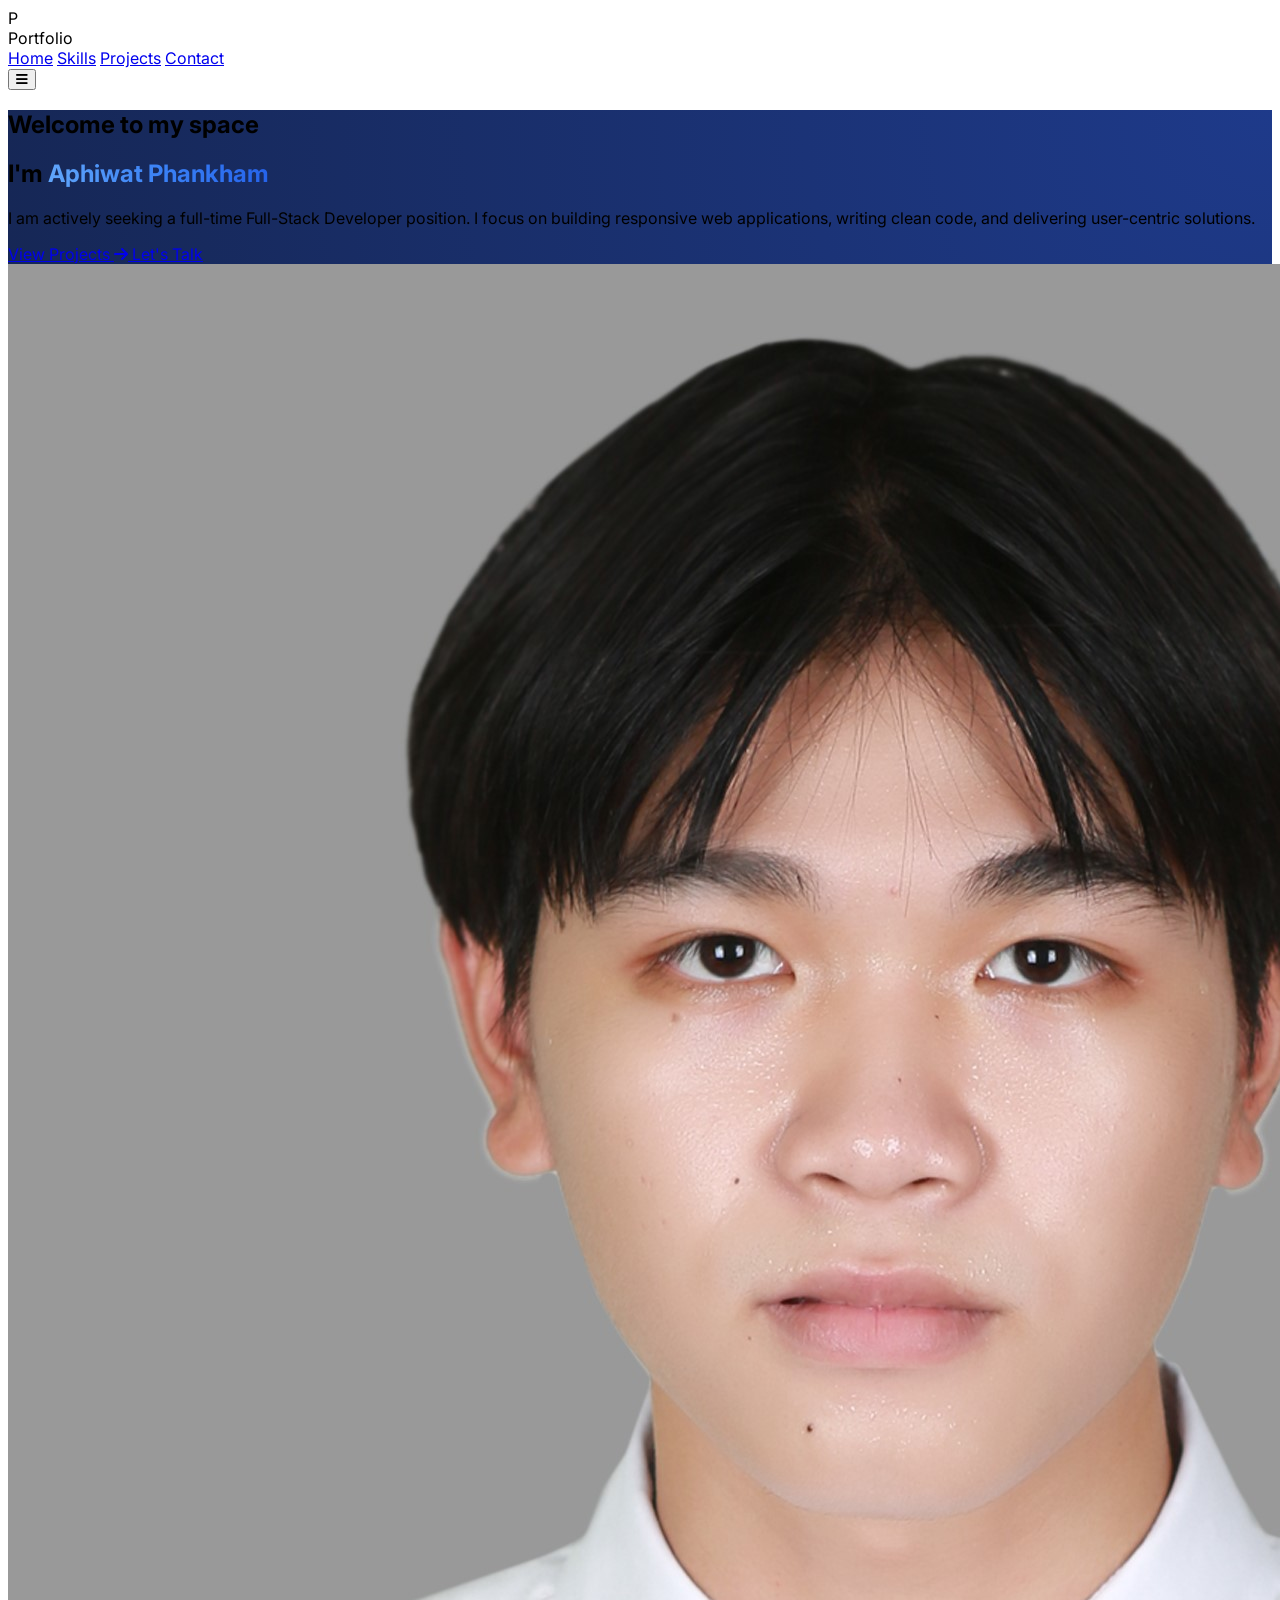
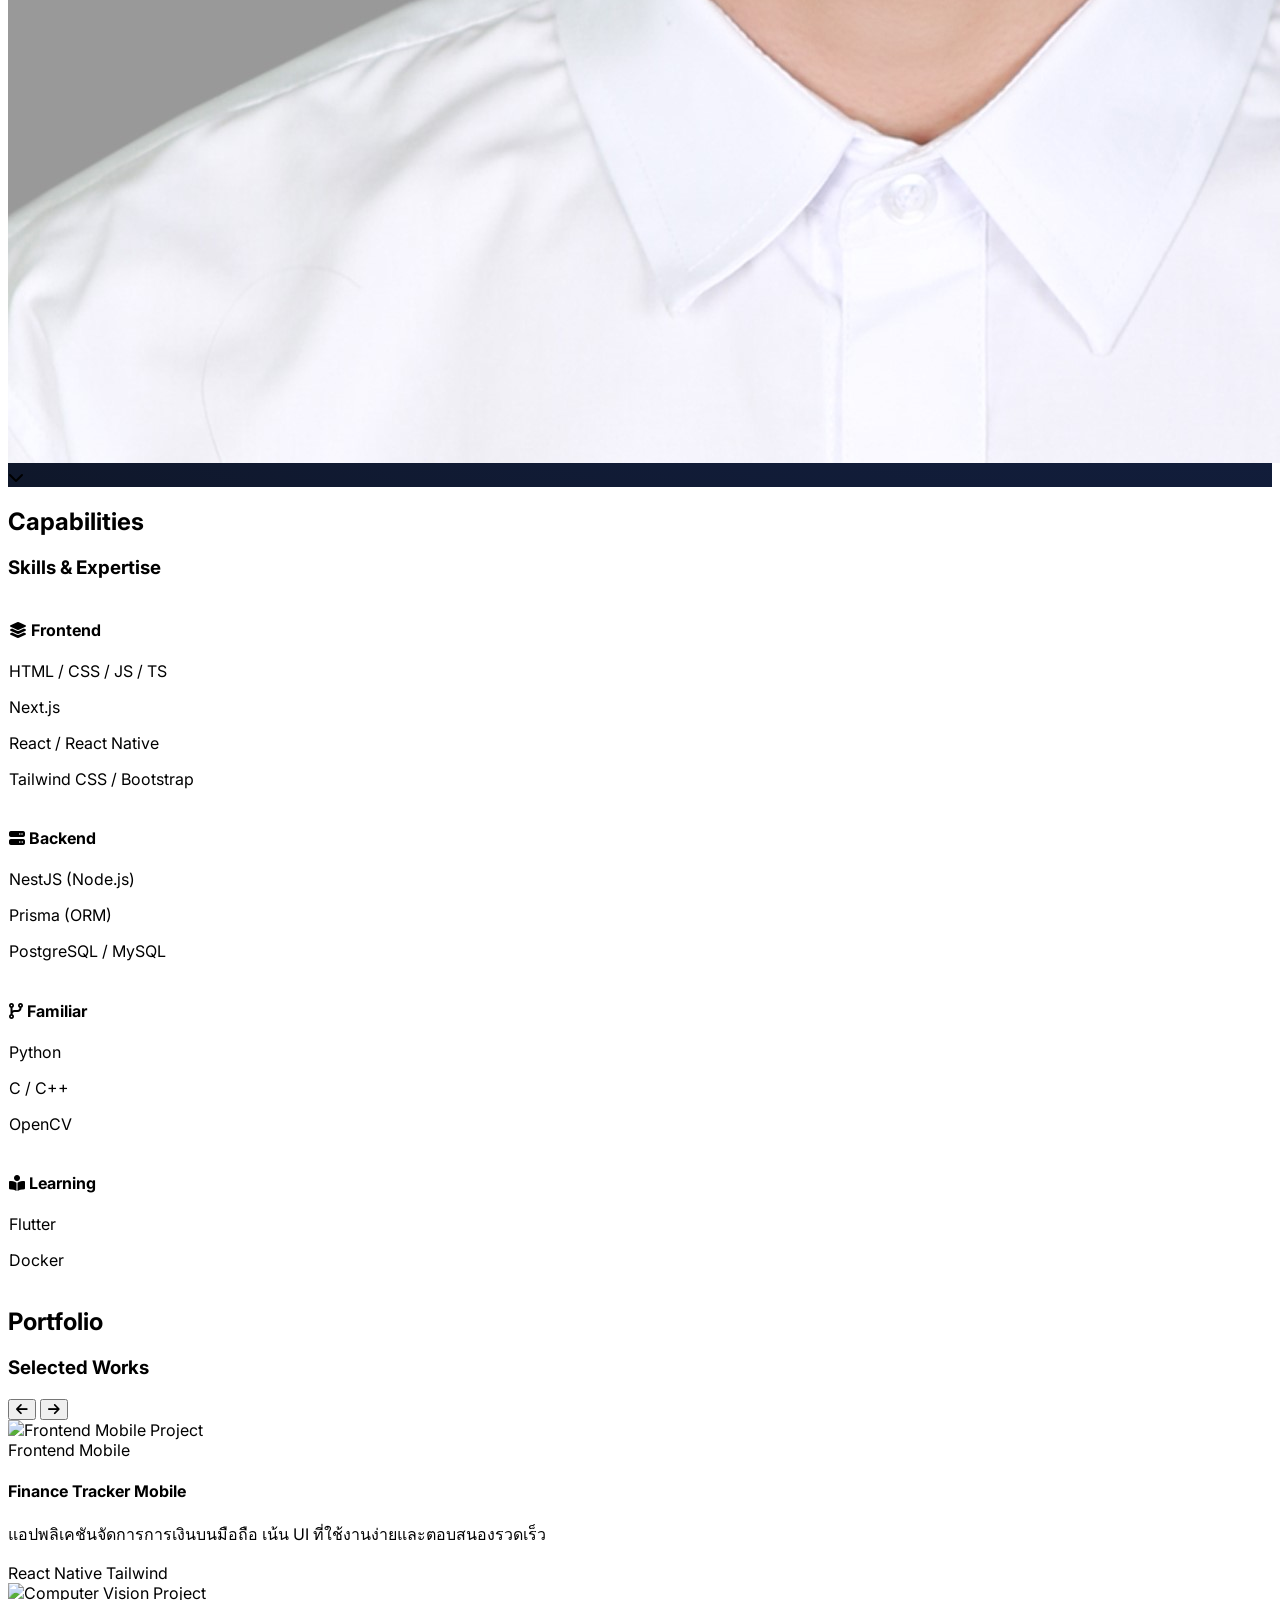
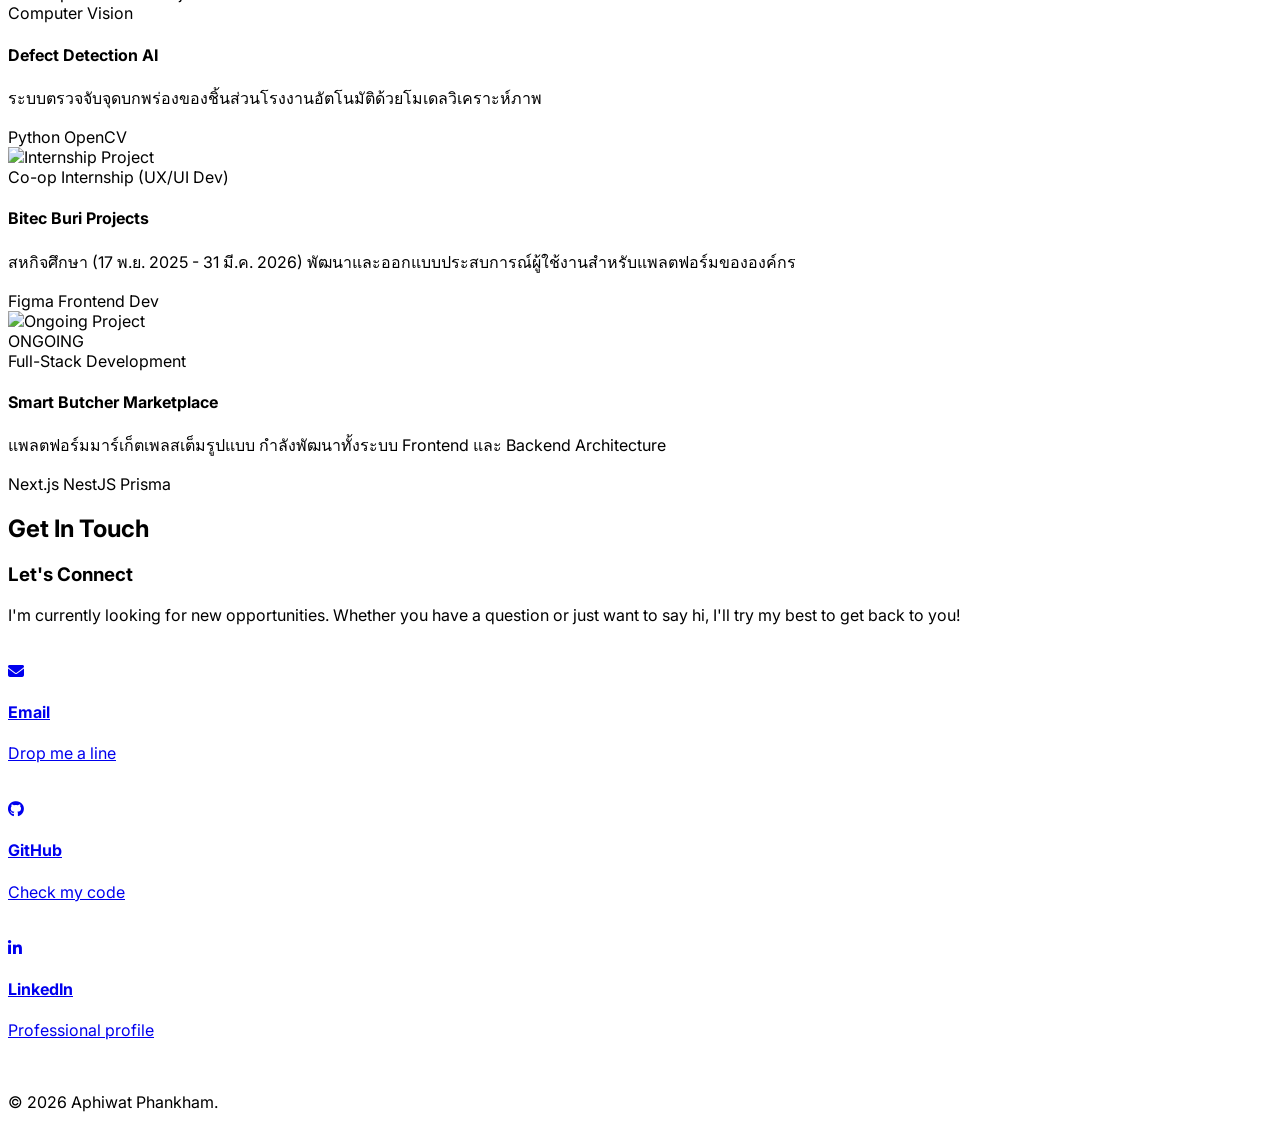
==== portfolio.html @ b511e4e4 "first commit" ====
<!DOCTYPE html>
<html lang="en" class="scroll-smooth">

<head>
    <meta charset="UTF-8">
    <meta name="viewport" content="width=device-width, initial-scale=1.0">
    <title>Portfolio</title>
    <script src="https://cdn.tailwindcss.com"></script>
    <link rel="preconnect" href="https://fonts.googleapis.com">
    <link rel="preconnect" href="https://fonts.gstatic.com" crossorigin>
    <link href="https://fonts.googleapis.com/css2?family=Inter:wght@300;400;500;600;700&display=swap" rel="stylesheet">
    <link rel="stylesheet" href="https://cdnjs.cloudflare.com/ajax/libs/font-awesome/6.5.1/css/all.min.css">
    <script src="https://kit.fontawesome.com/64d58efce2.js" crossorigin="anonymous"></script>
    <style>
        body {
            font-family: 'Inter', sans-serif;
        }

        .glass-card {
            background: rgba(255, 255, 255, 0.03);
            backdrop-filter: blur(10px);
            border: 1px solid rgba(255, 255, 255, 0.1);
        }

        .text-gradient {
            background: linear-gradient(to right, #60a5fa, #3b82f6, #2563eb);
            -webkit-background-clip: text;
            -webkit-text-fill-color: transparent;
        }

        .bg-gradient-blue {
            background: radial-gradient(circle at top right, #1e3a8a 0%, #0f172a 100%);
        }

        .project-card:hover .project-overlay {
            opacity: 1;
        }

        @keyframes float {
            0% {
                transform: translateY(0px);
            }

            50% {
                transform: translateY(-10px);
            }

            100% {
                transform: translateY(0px);
            }
        }

        .float-anim {
            animation: float 3s ease-in-out infinite;
        }

        .hide-scrollbar::-webkit-scrollbar {
            display: none;
        }

        .hide-scrollbar {
            -ms-overflow-style: none;
            scrollbar-width: none;
        }
    </style>
</head>

<body class="bg-slate-950 text-slate-200 selection:bg-blue-500/30">

    <nav id="navbar" class="fixed top-0 w-full z-50 transition-all duration-300 py-6">
        <div class="container mx-auto px-6 flex justify-between items-center">
            <div class="text-2xl font-bold tracking-tighter flex items-center gap-2">
                <div class="w-8 h-8 bg-blue-600 rounded-lg flex items-center justify-center">
                    <span class="text-white text-sm">P</span>
                </div>
                <span>Portfolio</span>
            </div>

            <div class="hidden md:flex items-center space-x-8">
                <a href="#home" class="hover:text-blue-400 transition-colors">Home</a>
                <a href="#skills" class="hover:text-blue-400 transition-colors">Skills</a>
                <a href="#projects" class="hover:text-blue-400 transition-colors">Projects</a>
                <a href="#contact" class="hover:text-blue-400 transition-colors">Contact</a>
            </div>

            <button class="md:hidden text-2xl" id="menu-btn">
                <i class="fas fa-bars"></i>
            </button>
        </div>
    </nav>

    <section id="home" class="relative min-h-screen flex items-center pt-20 overflow-hidden bg-gradient-blue">
        <div class="absolute inset-0 opacity-20 pointer-events-none">
            <div class="absolute top-1/4 left-1/4 w-96 h-96 bg-blue-600 rounded-full blur-[120px]"></div>
            <div class="absolute bottom-1/4 right-1/4 w-96 h-96 bg-indigo-600 rounded-full blur-[120px]"></div>
        </div>

        <div class="container mx-auto px-6 relative z-10">
            <div class="flex flex-col lg:flex-row items-center justify-between gap-12">
                <div class="max-w-2xl lg:w-1/2">
                    <h2 class="text-blue-400 font-medium tracking-widest mb-4 uppercase text-sm">Welcome to my space
                    </h2>
                    <h1 class="text-5xl md:text-7xl font-bold mb-6 leading-tight">
                        I'm <span class="text-gradient">Aphiwat Phankham</span>
                    </h1>
                    <p class="text-slate-400 text-lg md:text-xl mb-10 leading-relaxed">
                        I am actively seeking a full-time Full-Stack Developer position. I focus on building responsive
                        web applications, writing clean code, and delivering user-centric solutions.
                    </p>
                    <div class="flex flex-wrap gap-4">
                        <a href="#projects"
                            class="px-8 py-4 bg-blue-600 hover:bg-blue-700 text-white rounded-xl font-semibold transition-all flex items-center gap-2">
                            View Projects <i class="fas fa-arrow-right text-sm"></i>
                        </a>
                        <a href="#contact"
                            class="px-8 py-4 border border-slate-700 hover:border-blue-500 rounded-xl font-semibold transition-all">
                            Let's Talk
                        </a>
                    </div>
                </div>
                <div class="lg:w-1/2 flex justify-center lg:justify-end">
                    <!-- Image Placeholder (Feel free to update src) -->
                    <div
                        class="relative w-72 h-72 md:w-96 md:h-96 rounded-full p-2 bg-gradient-to-tr from-blue-600 to-indigo-600 shadow-2xl shadow-blue-500/20 float-anim">
                        <img src="./pic/6530301089.jpeg" alt="Profile"
                            class="w-full h-full object-cover rounded-full border-4 border-slate-900">
                    </div>
                </div>
            </div>
        </div>

        <div class="absolute bottom-10 left-1/2 -translate-x-1/2 float-anim text-slate-500">
            <i class="fas fa-chevron-down text-2xl"></i>
        </div>
    </section>


    <section id="skills" class="py-24 bg-slate-900/50">
        <div class="container mx-auto px-6">
            <div class="mb-16">
                <h2 class="text-blue-400 font-medium mb-2 uppercase tracking-widest text-sm">Capabilities</h2>
                <h3 class="text-4xl font-bold text-white">Skills & Expertise</h3>
            </div>

            <!-- ปรับ Grid ให้รองรับ 4 คอลัมน์ -->
            <div class="grid grid-cols-1 md:grid-cols-2 lg:grid-cols-4 gap-8">

                <!-- Frontend -->
                <div
                    class="glass-card p-8 rounded-2xl hover:-translate-y-1 transition-transform border border-slate-700/50">
                    <h4 class="text-xl font-bold text-white mb-4 flex items-center gap-3">
                        <i class="fas fa-layer-group text-blue-500"></i> Frontend
                    </h4>
                    <div class="text-slate-400 space-y-3">
                        <p class="flex items-center gap-2"><span class="w-1.5 h-1.5 bg-blue-500 rounded-full"></span>
                            HTML / CSS / JS / TS</p>
                        <p class="flex items-center gap-2"><span class="w-1.5 h-1.5 bg-blue-500 rounded-full"></span>
                            Next.js</p>
                        <p class="flex items-center gap-2"><span class="w-1.5 h-1.5 bg-blue-500 rounded-full"></span>
                            React / React Native</p>
                        <p class="flex items-center gap-2"><span class="w-1.5 h-1.5 bg-blue-500 rounded-full"></span>
                            Tailwind CSS / Bootstrap</p>
                    </div>
                </div>

                <!-- Backend -->
                <div
                    class="glass-card p-8 rounded-2xl hover:-translate-y-1 transition-transform border border-slate-700/50">
                    <h4 class="text-xl font-bold text-white mb-4 flex items-center gap-3">
                        <i class="fas fa-server text-blue-500"></i> Backend
                    </h4>
                    <div class="text-slate-400 space-y-3">
                        <p class="flex items-center gap-2"><span class="w-1.5 h-1.5 bg-blue-500 rounded-full"></span>
                            NestJS (Node.js)</p>
                        <p class="flex items-center gap-2"><span class="w-1.5 h-1.5 bg-blue-500 rounded-full"></span>
                            Prisma (ORM)</p>
                        <p class="flex items-center gap-2"><span class="w-1.5 h-1.5 bg-blue-500 rounded-full"></span>
                            PostgreSQL / MySQL</p>
                    </div>
                </div>

                <!-- Familiar / Others -->
                <div
                    class="glass-card p-8 rounded-2xl hover:-translate-y-1 transition-transform border border-slate-700/50">
                    <h4 class="text-xl font-bold text-white mb-4 flex items-center gap-3">
                        <i class="fas fa-code-branch text-blue-500"></i> Familiar
                    </h4>
                    <div class="text-slate-400 space-y-3">
                        <p class="flex items-center gap-2"><span class="w-1.5 h-1.5 bg-blue-500 rounded-full"></span>
                            Python</p>
                        <p class="flex items-center gap-2"><span class="w-1.5 h-1.5 bg-blue-500 rounded-full"></span> C
                            / C++</p>
                        <p class="flex items-center gap-2"><span class="w-1.5 h-1.5 bg-blue-500 rounded-full"></span>
                            OpenCV</p>
                    </div>
                </div>

                <!-- Learning -->
                <div
                    class="glass-card p-8 rounded-2xl hover:-translate-y-1 transition-transform border border-slate-700/50">
                    <h4 class="text-xl font-bold text-white mb-4 flex items-center gap-3">
                        <i class="fas fa-book-reader text-blue-500"></i> Learning
                    </h4>
                    <div class="text-slate-400 space-y-3">
                        <p class="flex items-center gap-2"><span class="w-1.5 h-1.5 bg-amber-500 rounded-full"></span>
                            Flutter</p>
                        <p class="flex items-center gap-2"><span class="w-1.5 h-1.5 bg-amber-500 rounded-full"></span>
                            Docker</p>
                    </div>
                </div>

            </div>
        </div>
    </section>

    <section id="projects" class="py-24 bg-slate-950">
        <div class="container mx-auto px-6">
            <div class="flex flex-col md:flex-row justify-between items-end mb-16 gap-6">
                <div>
                    <h2 class="text-blue-400 font-medium mb-2 uppercase tracking-widest text-sm">Portfolio</h2>
                    <h3 class="text-4xl font-bold text-white">Selected Works</h3>
                </div>
                <div class="flex gap-4">
                    <button id="btn-prev"
                        class="w-12 h-12 rounded-full border border-slate-800 flex items-center justify-center text-white hover:bg-blue-600 hover:border-blue-600 transition-all">
                        <i class="fas fa-arrow-left"></i>
                    </button>
                    <button id="btn-next"
                        class="w-12 h-12 rounded-full border border-slate-800 flex items-center justify-center text-white hover:bg-blue-600 hover:border-blue-600 transition-all">
                        <i class="fas fa-arrow-right"></i>
                    </button>
                </div>
            </div>

            <!-- Carousel Container -->
            <div id="carousel"
                class="flex gap-8 overflow-x-auto snap-x snap-mandatory hide-scrollbar scroll-smooth pb-8">

                <!-- Project 1: Frontend Mobile -->
                <div
                    class="group project-card relative overflow-hidden rounded-2xl bg-slate-900 border border-slate-800 transition-all hover:-translate-y-2 shrink-0 w-full md:w-[calc(50%-1rem)] lg:w-[calc(33.333%-1.5rem)] snap-start">
                    <img src="https://placehold.co/600x400/1e293b/60a5fa?text=Mobile+App" alt="Frontend Mobile Project"
                        class="w-full h-64 object-cover opacity-80 group-hover:scale-105 transition-transform duration-500">
                    <div class="p-6">
                        <span class="text-blue-400 text-xs font-semibold uppercase">Frontend Mobile</span>
                        <h4 class="text-xl font-bold text-white mt-1 mb-3">Finance Tracker Mobile</h4>
                        <p class="text-slate-400 text-sm mb-4 leading-relaxed">แอปพลิเคชันจัดการการเงินบนมือถือ เน้น UI
                            ที่ใช้งานง่ายและตอบสนองรวดเร็ว</p>
                        <div class="flex gap-2">
                            <span class="px-3 py-1 bg-slate-800 rounded-full text-xs text-slate-300">React Native</span>
                            <span class="px-3 py-1 bg-slate-800 rounded-full text-xs text-slate-300">Tailwind</span>
                        </div>
                    </div>
                </div>

                <!-- Project 2: Computer Vision -->
                <div
                    class="group project-card relative overflow-hidden rounded-2xl bg-slate-900 border border-slate-800 transition-all hover:-translate-y-2 shrink-0 w-full md:w-[calc(50%-1rem)] lg:w-[calc(33.333%-1.5rem)] snap-start">
                    <img src="https://placehold.co/600x400/1e293b/60a5fa?text=Computer+Vision"
                        alt="Computer Vision Project"
                        class="w-full h-64 object-cover opacity-80 group-hover:scale-105 transition-transform duration-500">
                    <div class="p-6">
                        <span class="text-green-400 text-xs font-semibold uppercase">Computer Vision</span>
                        <h4 class="text-xl font-bold text-white mt-1 mb-3">Defect Detection AI</h4>
                        <p class="text-slate-400 text-sm mb-4 leading-relaxed">
                            ระบบตรวจจับจุดบกพร่องของชิ้นส่วนโรงงานอัตโนมัติด้วยโมเดลวิเคราะห์ภาพ</p>
                        <div class="flex gap-2">
                            <span class="px-3 py-1 bg-slate-800 rounded-full text-xs text-slate-300">Python</span>
                            <span class="px-3 py-1 bg-slate-800 rounded-full text-xs text-slate-300">OpenCV</span>
                        </div>
                    </div>
                </div>

                <!-- Project 3: Internship (UX/UI Dev) -->
                <div
                    class="group project-card relative overflow-hidden rounded-2xl bg-slate-900 border border-slate-800 transition-all hover:-translate-y-2 shrink-0 w-full md:w-[calc(50%-1rem)] lg:w-[calc(33.333%-1.5rem)] snap-start">
                    <img src="https://placehold.co/600x400/1e293b/60a5fa?text=UX/UI+Internship" alt="Internship Project"
                        class="w-full h-64 object-cover opacity-80 group-hover:scale-105 transition-transform duration-500">
                    <div class="p-6">
                        <span class="text-purple-400 text-xs font-semibold uppercase">Co-op Internship (UX/UI
                            Dev)</span>
                        <h4 class="text-xl font-bold text-white mt-1 mb-3">Bitec Buri Projects</h4>
                        <p class="text-slate-400 text-sm mb-4 leading-relaxed">สหกิจศึกษา (17 พ.ย. 2025 - 31 มี.ค. 2026)
                            พัฒนาและออกแบบประสบการณ์ผู้ใช้งานสำหรับแพลตฟอร์มขององค์กร</p>
                        <div class="flex flex-wrap gap-2">
                            <span class="px-3 py-1 bg-slate-800 rounded-full text-xs text-slate-300">Figma</span>
                            <span class="px-3 py-1 bg-slate-800 rounded-full text-xs text-slate-300">Frontend Dev</span>
                        </div>
                    </div>
                </div>

                <!-- Project 4: Full-Stack (Ongoing) -->
                <div
                    class="group project-card relative overflow-hidden rounded-2xl bg-slate-900 border border-slate-800 transition-all hover:-translate-y-2 shrink-0 w-full md:w-[calc(50%-1rem)] lg:w-[calc(33.333%-1.5rem)] snap-start ring-2 ring-blue-500/50">
                    <img src="https://placehold.co/600x400/1e293b/60a5fa?text=Fullstack+(Ongoing)" alt="Ongoing Project"
                        class="w-full h-64 object-cover opacity-80 group-hover:scale-105 transition-transform duration-500">
                    <div class="p-6 relative">
                        <div class="absolute top-0 right-6 -translate-y-1/2">
                            <span
                                class="bg-blue-500 text-white text-[10px] font-bold px-2 py-1 rounded-full animate-pulse">ONGOING</span>
                        </div>
                        <span class="text-orange-400 text-xs font-semibold uppercase">Full-Stack Development</span>
                        <h4 class="text-xl font-bold text-white mt-1 mb-3">Smart Butcher Marketplace</h4>
                        <p class="text-slate-400 text-sm mb-4 leading-relaxed">แพลตฟอร์มมาร์เก็ตเพลสเต็มรูปแบบ
                            กำลังพัฒนาทั้งระบบ Frontend และ Backend Architecture</p>
                        <div class="flex flex-wrap gap-2">
                            <span class="px-3 py-1 bg-slate-800 rounded-full text-xs text-slate-300">Next.js</span>
                            <span class="px-3 py-1 bg-slate-800 rounded-full text-xs text-slate-300">NestJS</span>
                            <span class="px-3 py-1 bg-slate-800 rounded-full text-xs text-slate-300">Prisma</span>
                        </div>
                    </div>
                </div>

            </div>
        </div>
    </section>

    <section id="contact" class="py-24 bg-slate-900/30">
        <div class="container mx-auto px-6">
            <div class="max-w-2xl mx-auto text-center mb-16">
                <h2 class="text-blue-400 font-medium mb-2 uppercase tracking-widest text-sm">Get In Touch</h2>
                <h3 class="text-4xl font-bold text-white mb-6">Let's Connect</h3>
                <p class="text-slate-400 text-lg">
                    I'm currently looking for new opportunities. Whether you have a question or just want to say hi,
                    I'll try my best to get back to you!
                </p>
            </div>

            <div class="flex flex-col md:flex-row justify-center items-center gap-6 md:gap-12">
                <!-- Email -->
                <a href="mailto:aphiwat240846@gmail.com"
                    class="group flex flex-col items-center gap-4 p-8 glass-card rounded-2xl w-full md:w-64 hover:-translate-y-2 transition-transform border border-slate-700/50 hover:border-blue-500/50">
                    <div
                        class="w-16 h-16 bg-blue-500/10 rounded-full flex items-center justify-center group-hover:bg-blue-500/20 transition-colors">
                        <i class="fas fa-envelope text-2xl text-blue-400"></i>
                    </div>

                    <div class="text-center">
                        <h4 class="text-white font-bold mb-1">Email</h4>
                        <p class="text-sm text-slate-400">Drop me a line</p>
                    </div>
                </a>

                <!-- GitHub -->
                <a href="https://github.com/aphiwat03" target="_blank" rel="noopener noreferrer"
                    class="group flex flex-col items-center gap-4 p-8 glass-card rounded-2xl w-full md:w-64 hover:-translate-y-2 transition-transform border border-slate-700/50 hover:border-slate-500/50">
                    <div
                        class="w-16 h-16 bg-gray-500/10 rounded-full flex items-center justify-center group-hover:bg-gray-500/20 transition-colors">
                        <i class="fab fa-github text-2xl text-gray-300"></i>
                    </div>
                    <div class="text-center">
                        <h4 class="text-white font-bold mb-1">GitHub</h4>
                        <p class="text-sm text-slate-400">Check my code</p>
                    </div>
                </a>

                <!-- LinkedIn -->
                <a href="https://www.linkedin.com/in/aphiwat-phankham/" target="_blank" rel="noopener noreferrer"
                    class="group flex flex-col items-center gap-4 p-8 glass-card rounded-2xl w-full md:w-64 hover:-translate-y-2 transition-transform border border-slate-700/50 hover:border-blue-600/50">
                    <div
                        class="w-16 h-16 bg-blue-600/10 rounded-full flex items-center justify-center group-hover:bg-blue-600/20 transition-colors">
                        <i class="fab fa-linkedin-in text-2xl text-blue-500"></i>
                    </div>
                    <div class="text-center">
                        <h4 class="text-white font-bold mb-1">LinkedIn</h4>
                        <p class="text-sm text-slate-400">Professional profile</p>
                    </div>
                </a>
            </div>
        </div>
    </section>

    <footer class="py-12 border-t border-slate-900">
        <div class="container mx-auto px-6 flex flex-col md:flex-row justify-between items-center gap-6">
            <p class="text-slate-500 text-sm">© 2026 Aphiwat Phankham.</p>
        </div>
    </footer>

    <script>
        /* Navbar scroll effect */
        const navbar = document.getElementById('navbar');
        window.addEventListener('scroll', () => {
            if (window.scrollY > 50) {
                navbar.classList.add('bg-slate-950/80', 'backdrop-blur-md', 'py-4', 'shadow-2xl');
                navbar.classList.remove('py-6');
            } else {
                navbar.classList.remove('bg-slate-950/80', 'backdrop-blur-md', 'py-4', 'shadow-2xl');
                navbar.classList.add('py-6');
            }
        });

        /* Form Submission Mock */
        function handleFormSubmit() {
            const btn = document.querySelector('#contact-form button');
            const success = document.getElementById('success-msg');
            const form = document.getElementById('contact-form');

            btn.innerHTML = '<i class="fas fa-spinner fa-spin"></i> Sending...';
            btn.disabled = true;

            // Simulate network request
            setTimeout(() => {
                form.classList.add('hidden');
                success.classList.remove('hidden');
            }, 1500);
        }

        /* Simple Reveal on Scroll */
        const observerOptions = {
            threshold: 0.1
        };

        const observer = new IntersectionObserver((entries) => {
            entries.forEach(entry => {
                if (entry.isIntersecting) {
                    entry.target.classList.add('opacity-100', 'translate-y-0');
                    entry.target.classList.remove('opacity-0', 'translate-y-10');
                }
            });
        }, observerOptions);

        document.querySelectorAll('section').forEach(section => {
            section.classList.add('transition-all', 'duration-700', 'opacity-0', 'translate-y-10');
            observer.observe(section);
        });
    </script>
    <script>
        document.addEventListener('DOMContentLoaded', function () {
            const carousel = document.getElementById('carousel');
            const btnPrev = document.getElementById('btn-prev');
            const btnNext = document.getElementById('btn-next');

            const scrollAmount = () => {
                const card = carousel.querySelector('.project-card');
                return card.offsetWidth + 32;
            };

            btnPrev.addEventListener('click', () => {
                carousel.scrollBy({ left: -scrollAmount(), behavior: 'smooth' });
            });

            btnNext.addEventListener('click', () => {
                carousel.scrollBy({ left: scrollAmount(), behavior: 'smooth' });
            });
        });
    </script>
</body>

</html>
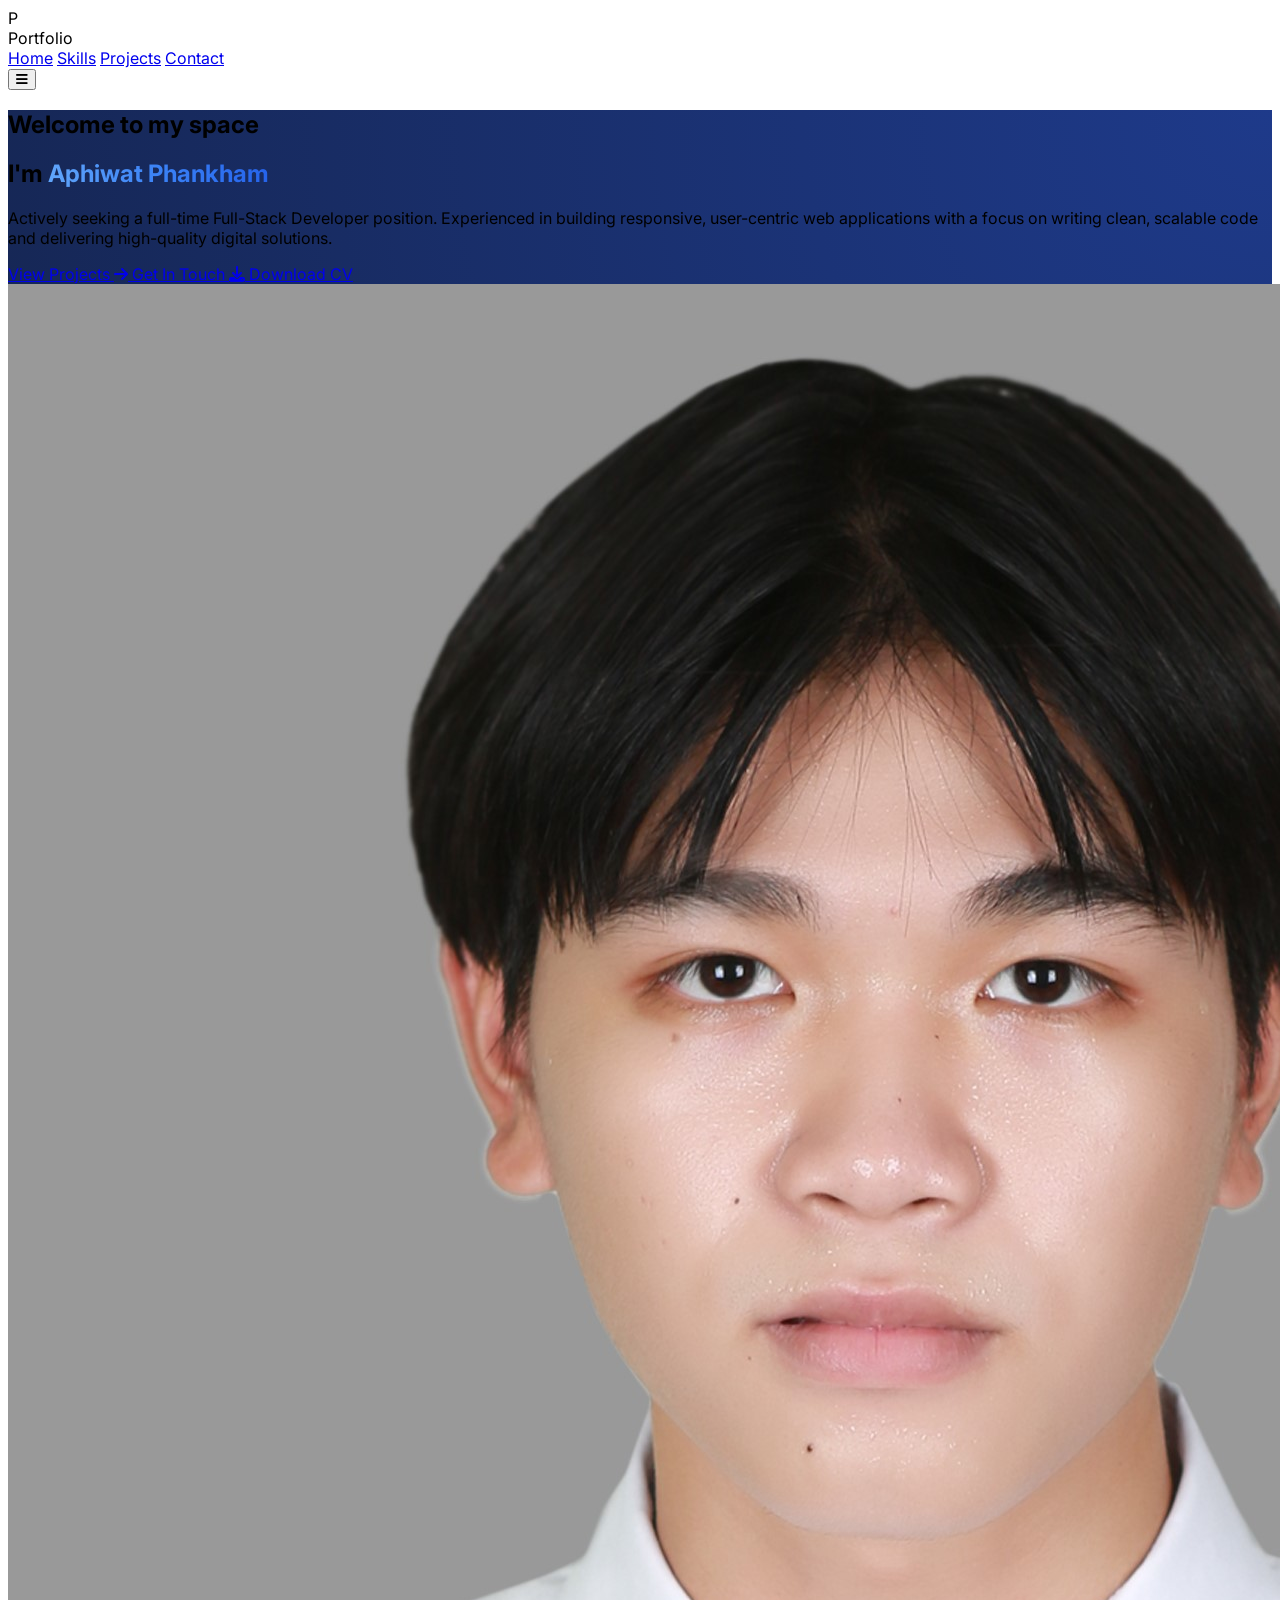
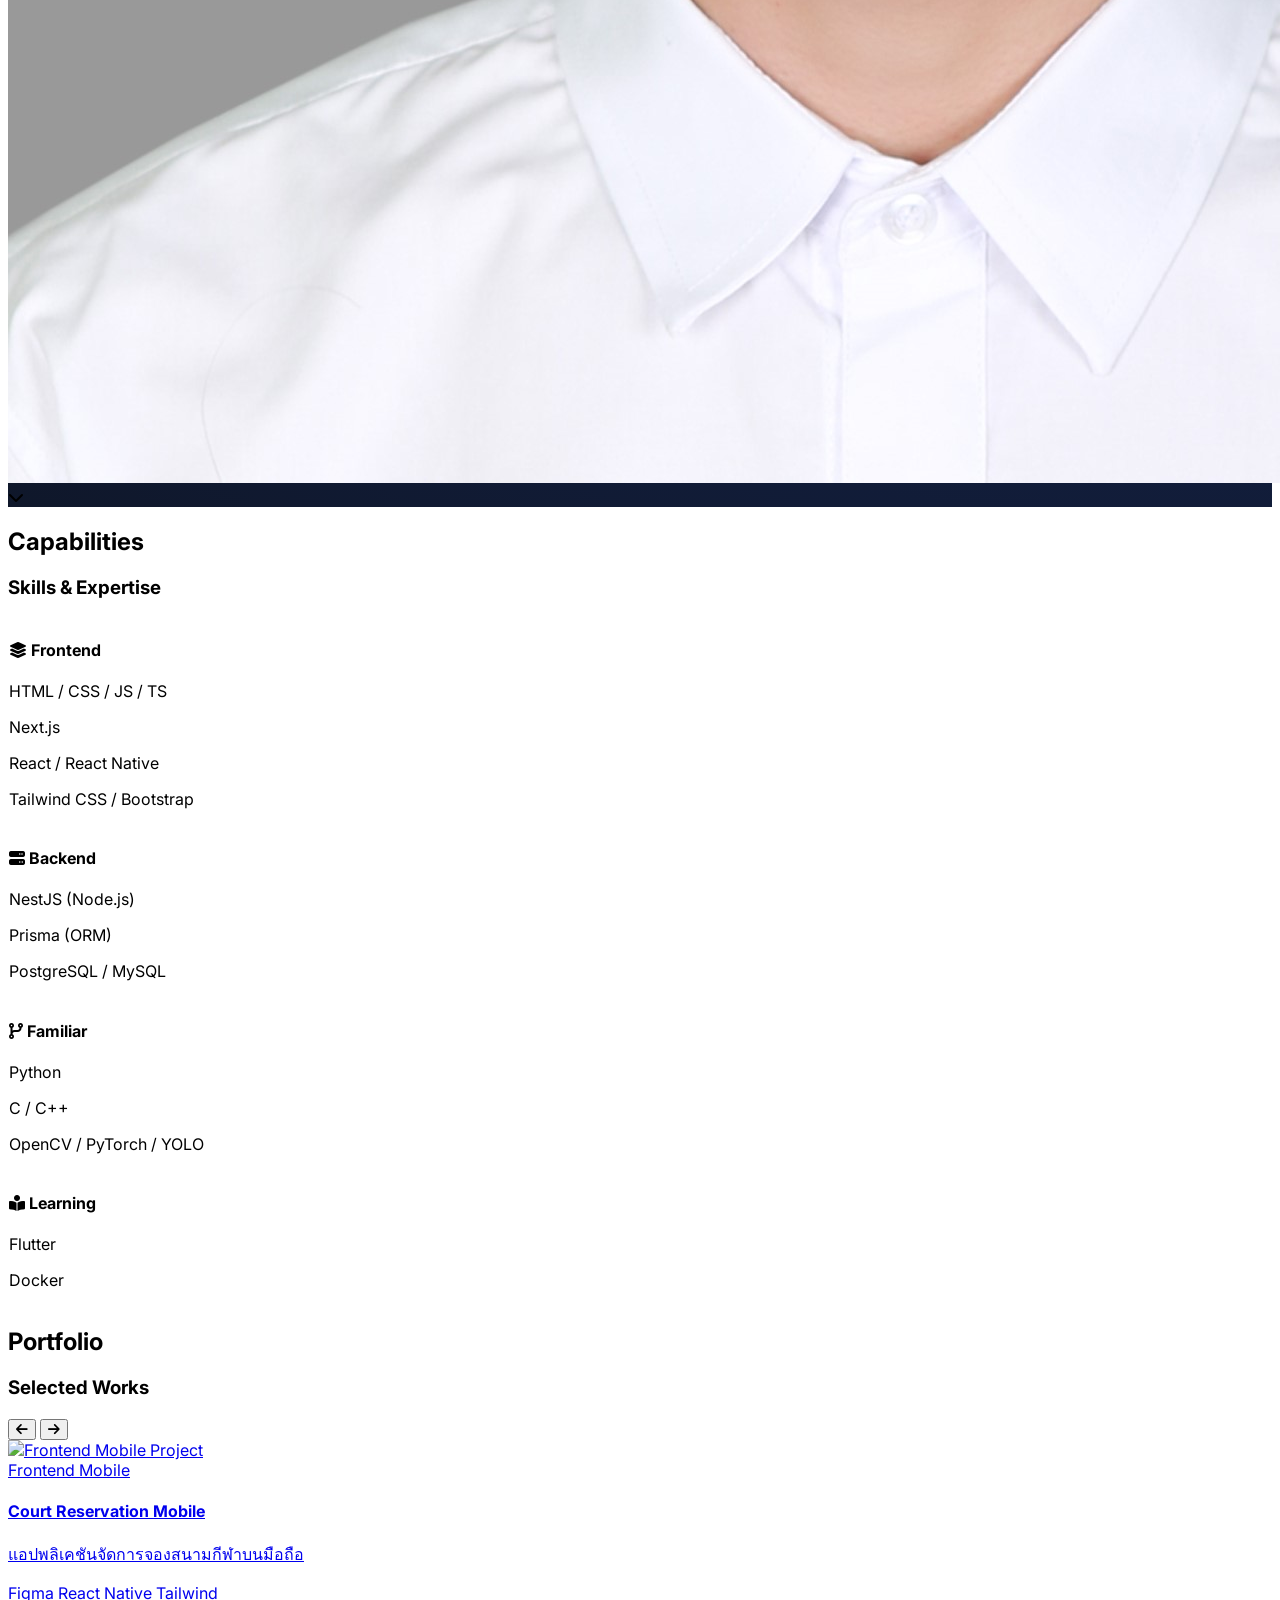
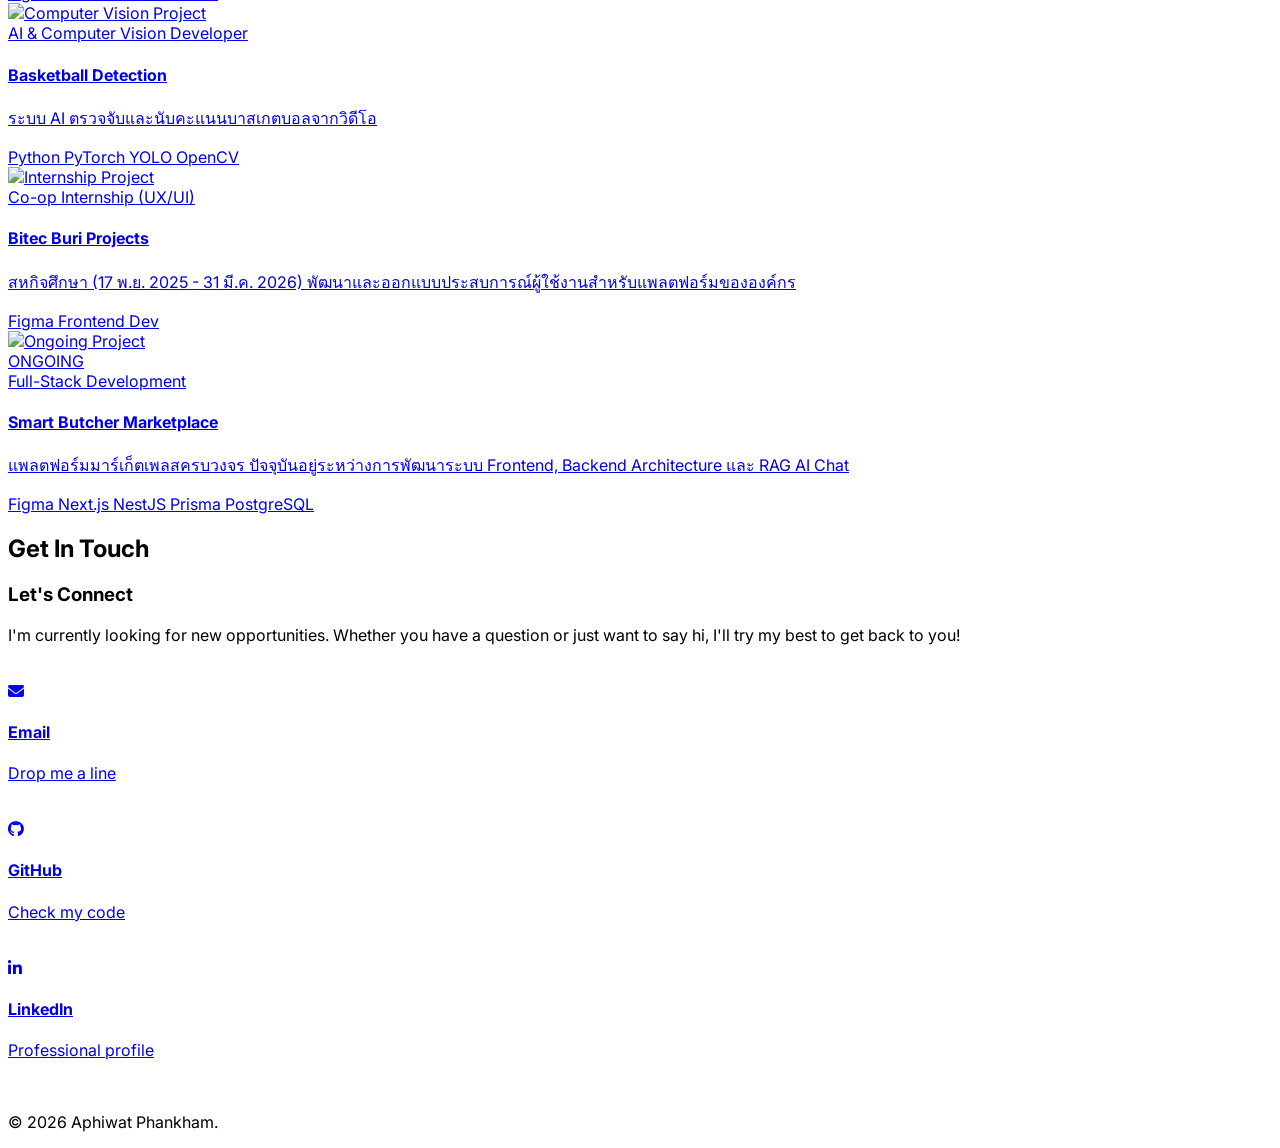
==== commit 034d67d2: "feat:update detail of projects" ====
--- a/portfolio.html
+++ b/portfolio.html
@@ -104,8 +104,9 @@
                         I'm <span class="text-gradient">Aphiwat Phankham</span>
                     </h1>
                     <p class="text-slate-400 text-lg md:text-xl mb-10 leading-relaxed">
-                        I am actively seeking a full-time Full-Stack Developer position. I focus on building responsive
-                        web applications, writing clean code, and delivering user-centric solutions.
+                        Actively seeking a full-time Full-Stack Developer position. Experienced in building responsive,
+                        user-centric web applications with a focus on writing clean, scalable code and delivering
+                        high-quality digital solutions.
                     </p>
                     <div class="flex flex-wrap gap-4">
                         <a href="#projects"
@@ -114,12 +115,15 @@
                         </a>
                         <a href="#contact"
                             class="px-8 py-4 border border-slate-700 hover:border-blue-500 rounded-xl font-semibold transition-all">
-                            Let's Talk
+                            Get In Touch
                         </a>
+                        <a href="./assets/Aphiwat_CV.pdf" download
+                            class="px-8 py-4 border border-slate-700 hover:border-blue-500 hover:bg-slate-800 text-white rounded-xl font-semibold transition-all flex items-center gap-2">
+                            <i class="fas fa-download text-sm"></i> Download CV
+                        </a>
                     </div>
                 </div>
                 <div class="lg:w-1/2 flex justify-center lg:justify-end">
-                    <!-- Image Placeholder (Feel free to update src) -->
                     <div
                         class="relative w-72 h-72 md:w-96 md:h-96 rounded-full p-2 bg-gradient-to-tr from-blue-600 to-indigo-600 shadow-2xl shadow-blue-500/20 float-anim">
                         <img src="./pic/6530301089.jpeg" alt="Profile"
@@ -133,7 +137,6 @@
             <i class="fas fa-chevron-down text-2xl"></i>
         </div>
     </section>
-
 
     <section id="skills" class="py-24 bg-slate-900/50">
         <div class="container mx-auto px-6">
@@ -191,7 +194,7 @@
                         <p class="flex items-center gap-2"><span class="w-1.5 h-1.5 bg-blue-500 rounded-full"></span> C
                             / C++</p>
                         <p class="flex items-center gap-2"><span class="w-1.5 h-1.5 bg-blue-500 rounded-full"></span>
-                            OpenCV</p>
+                            OpenCV / PyTorch / YOLO</p>
                     </div>
                 </div>
 
@@ -237,48 +240,50 @@
                 class="flex gap-8 overflow-x-auto snap-x snap-mandatory hide-scrollbar scroll-smooth pb-8">
 
                 <!-- Project 1: Frontend Mobile -->
-                <div
-                    class="group project-card relative overflow-hidden rounded-2xl bg-slate-900 border border-slate-800 transition-all hover:-translate-y-2 shrink-0 w-full md:w-[calc(50%-1rem)] lg:w-[calc(33.333%-1.5rem)] snap-start">
+                <a href="./projects/court-reservation-mobile.html"
+                    class="group project-card relative overflow-hidden rounded-2xl bg-slate-900 border border-slate-800 transition-all hover:-translate-y-2 shrink-0 w-full md:w-[calc(50%-1rem)] lg:w-[calc(33.333%-1.5rem)] snap-start block">
                     <img src="https://placehold.co/600x400/1e293b/60a5fa?text=Mobile+App" alt="Frontend Mobile Project"
                         class="w-full h-64 object-cover opacity-80 group-hover:scale-105 transition-transform duration-500">
                     <div class="p-6">
                         <span class="text-blue-400 text-xs font-semibold uppercase">Frontend Mobile</span>
-                        <h4 class="text-xl font-bold text-white mt-1 mb-3">Finance Tracker Mobile</h4>
-                        <p class="text-slate-400 text-sm mb-4 leading-relaxed">แอปพลิเคชันจัดการการเงินบนมือถือ เน้น UI
-                            ที่ใช้งานง่ายและตอบสนองรวดเร็ว</p>
+                        <h4 class="text-xl font-bold text-white mt-1 mb-3">Court Reservation Mobile</h4>
+                        <p class="text-slate-400 text-sm mb-4 leading-relaxed">แอปพลิเคชันจัดการจองสนามกีฬาบนมือถือ</p>
                         <div class="flex gap-2">
+                            <span class="px-3 py-1 bg-slate-800 rounded-full text-xs text-slate-300">Figma</span>
                             <span class="px-3 py-1 bg-slate-800 rounded-full text-xs text-slate-300">React Native</span>
                             <span class="px-3 py-1 bg-slate-800 rounded-full text-xs text-slate-300">Tailwind</span>
                         </div>
                     </div>
-                </div>
+                </a>
 
                 <!-- Project 2: Computer Vision -->
-                <div
-                    class="group project-card relative overflow-hidden rounded-2xl bg-slate-900 border border-slate-800 transition-all hover:-translate-y-2 shrink-0 w-full md:w-[calc(50%-1rem)] lg:w-[calc(33.333%-1.5rem)] snap-start">
+                <a href="./projects/basketball-detection.html"
+                    class="group project-card relative overflow-hidden rounded-2xl bg-slate-900 border border-slate-800 transition-all hover:-translate-y-2 shrink-0 w-full md:w-[calc(50%-1rem)] lg:w-[calc(33.333%-1.5rem)] snap-start block">
                     <img src="https://placehold.co/600x400/1e293b/60a5fa?text=Computer+Vision"
                         alt="Computer Vision Project"
                         class="w-full h-64 object-cover opacity-80 group-hover:scale-105 transition-transform duration-500">
                     <div class="p-6">
-                        <span class="text-green-400 text-xs font-semibold uppercase">Computer Vision</span>
-                        <h4 class="text-xl font-bold text-white mt-1 mb-3">Defect Detection AI</h4>
+                        <span class="text-green-400 text-xs font-semibold uppercase">AI & Computer Vision
+                            Developer</span>
+                        <h4 class="text-xl font-bold text-white mt-1 mb-3">Basketball Detection </h4>
                         <p class="text-slate-400 text-sm mb-4 leading-relaxed">
-                            ระบบตรวจจับจุดบกพร่องของชิ้นส่วนโรงงานอัตโนมัติด้วยโมเดลวิเคราะห์ภาพ</p>
+                            ระบบ AI ตรวจจับและนับคะแนนบาสเกตบอลจากวิดีโอ</p>
                         <div class="flex gap-2">
                             <span class="px-3 py-1 bg-slate-800 rounded-full text-xs text-slate-300">Python</span>
+                            <span class="px-3 py-1 bg-slate-800 rounded-full text-xs text-slate-300">PyTorch</span>
+                            <span class="px-3 py-1 bg-slate-800 rounded-full text-xs text-slate-300">YOLO</span>
                             <span class="px-3 py-1 bg-slate-800 rounded-full text-xs text-slate-300">OpenCV</span>
                         </div>
                     </div>
-                </div>
+                </a>
 
                 <!-- Project 3: Internship (UX/UI Dev) -->
-                <div
-                    class="group project-card relative overflow-hidden rounded-2xl bg-slate-900 border border-slate-800 transition-all hover:-translate-y-2 shrink-0 w-full md:w-[calc(50%-1rem)] lg:w-[calc(33.333%-1.5rem)] snap-start">
+                <a href="./projects/bitec-buri-projects.html"
+                    class="group project-card relative overflow-hidden rounded-2xl bg-slate-900 border border-slate-800 transition-all hover:-translate-y-2 shrink-0 w-full md:w-[calc(50%-1rem)] lg:w-[calc(33.333%-1.5rem)] snap-start block">
                     <img src="https://placehold.co/600x400/1e293b/60a5fa?text=UX/UI+Internship" alt="Internship Project"
                         class="w-full h-64 object-cover opacity-80 group-hover:scale-105 transition-transform duration-500">
                     <div class="p-6">
-                        <span class="text-purple-400 text-xs font-semibold uppercase">Co-op Internship (UX/UI
-                            Dev)</span>
+                        <span class="text-purple-400 text-xs font-semibold uppercase">Co-op Internship (UX/UI)</span>
                         <h4 class="text-xl font-bold text-white mt-1 mb-3">Bitec Buri Projects</h4>
                         <p class="text-slate-400 text-sm mb-4 leading-relaxed">สหกิจศึกษา (17 พ.ย. 2025 - 31 มี.ค. 2026)
                             พัฒนาและออกแบบประสบการณ์ผู้ใช้งานสำหรับแพลตฟอร์มขององค์กร</p>
@@ -287,11 +292,11 @@
                             <span class="px-3 py-1 bg-slate-800 rounded-full text-xs text-slate-300">Frontend Dev</span>
                         </div>
                     </div>
-                </div>
+                </a>
 
                 <!-- Project 4: Full-Stack (Ongoing) -->
-                <div
-                    class="group project-card relative overflow-hidden rounded-2xl bg-slate-900 border border-slate-800 transition-all hover:-translate-y-2 shrink-0 w-full md:w-[calc(50%-1rem)] lg:w-[calc(33.333%-1.5rem)] snap-start ring-2 ring-blue-500/50">
+                <a href="./projects/smart-butcher-shop.html"
+                    class="group project-card relative overflow-hidden rounded-2xl bg-slate-900 border border-blue-500 transition-all hover:-translate-y-2 shrink-0 w-full md:w-[calc(50%-1rem)] lg:w-[calc(33.333%-1.5rem)] snap-start ring-2 ring-blue-500/50 block">
                     <img src="https://placehold.co/600x400/1e293b/60a5fa?text=Fullstack+(Ongoing)" alt="Ongoing Project"
                         class="w-full h-64 object-cover opacity-80 group-hover:scale-105 transition-transform duration-500">
                     <div class="p-6 relative">
@@ -301,15 +306,19 @@
                         </div>
                         <span class="text-orange-400 text-xs font-semibold uppercase">Full-Stack Development</span>
                         <h4 class="text-xl font-bold text-white mt-1 mb-3">Smart Butcher Marketplace</h4>
-                        <p class="text-slate-400 text-sm mb-4 leading-relaxed">แพลตฟอร์มมาร์เก็ตเพลสเต็มรูปแบบ
-                            กำลังพัฒนาทั้งระบบ Frontend และ Backend Architecture</p>
+                        <p class="text-slate-400 text-sm mb-4 leading-relaxed">
+                            แพลตฟอร์มมาร์เก็ตเพลสครบวงจร ปัจจุบันอยู่ระหว่างการพัฒนาระบบ Frontend, Backend Architecture
+                            และ RAG AI Chat
+                        </p>
                         <div class="flex flex-wrap gap-2">
+                            <span class="px-3 py-1 bg-slate-800 rounded-full text-xs text-slate-300">Figma</span>
                             <span class="px-3 py-1 bg-slate-800 rounded-full text-xs text-slate-300">Next.js</span>
                             <span class="px-3 py-1 bg-slate-800 rounded-full text-xs text-slate-300">NestJS</span>
                             <span class="px-3 py-1 bg-slate-800 rounded-full text-xs text-slate-300">Prisma</span>
+                            <span class="px-3 py-1 bg-slate-800 rounded-full text-xs text-slate-300">PostgreSQL</span>
                         </div>
                     </div>
-                </div>
+                </a>
 
             </div>
         </div>
@@ -372,7 +381,7 @@
 
     <footer class="py-12 border-t border-slate-900">
         <div class="container mx-auto px-6 flex flex-col md:flex-row justify-between items-center gap-6">
-            <p class="text-slate-500 text-sm">© 2026 Aphiwat Phankham.</p>
+            <p class="text-slate-500 text-sm">&copy; 2026 Aphiwat Phankham. </p>
         </div>
     </footer>
 
